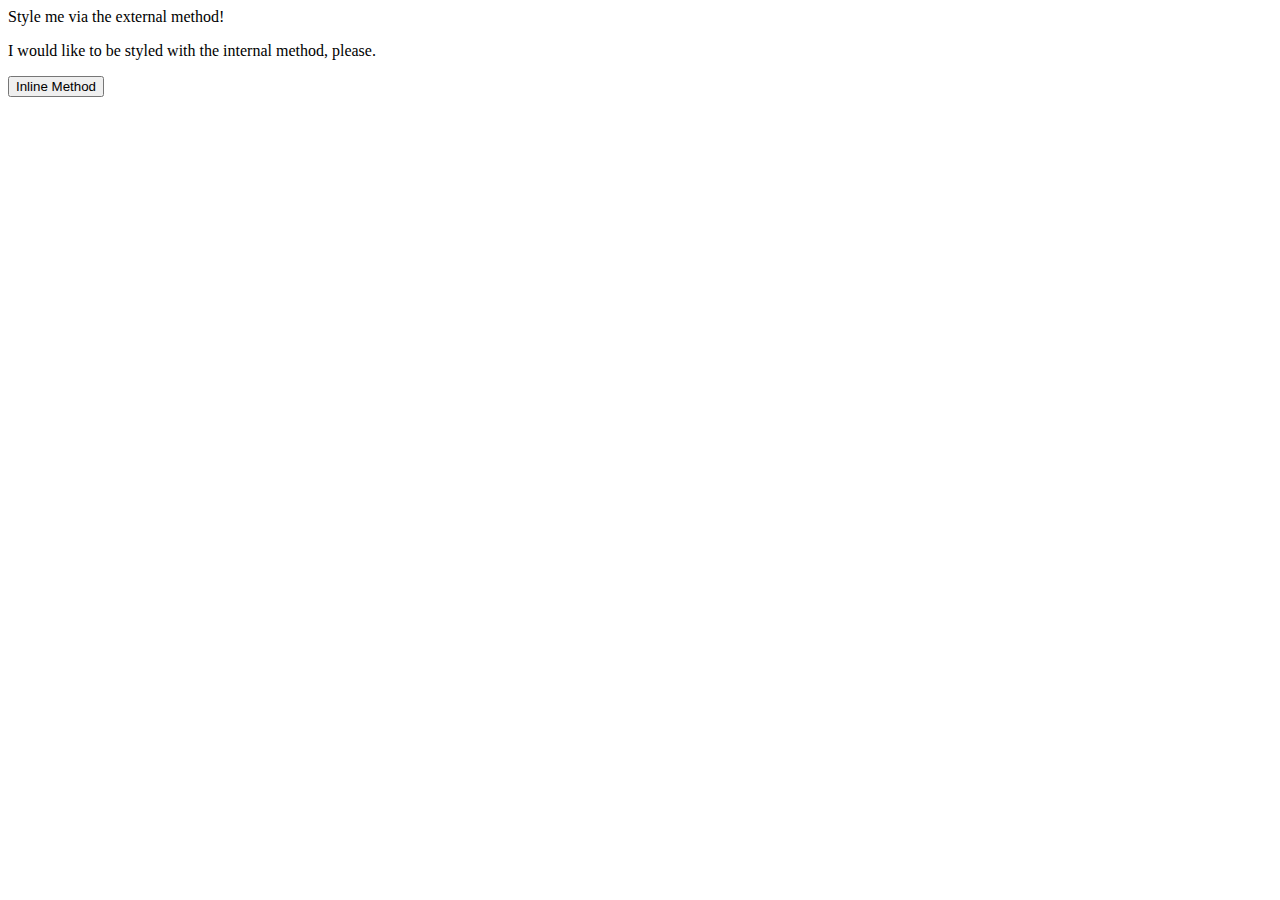
==== foundations/01-css-methods/index.html @ 8517a1f8 "add link to styles.css to index.html" ====
<!DOCTYPE html>
<html lang="en">
  <head>
    <meta charset="UTF-8">
    <meta http-equiv="X-UA-Compatible" content="IE=edge">
    <meta name="viewport" content="width=device-width, initial-scale=1.0">
    <link rel="stylesheet" href="styles.css">
    <title>Methods for Adding CSS</title>
  </head>
  <body>
    <div>Style me via the external method!</div>
    <p>I would like to be styled with the internal method, please.</p>
    <button>Inline Method</button>
  </body>
</html>
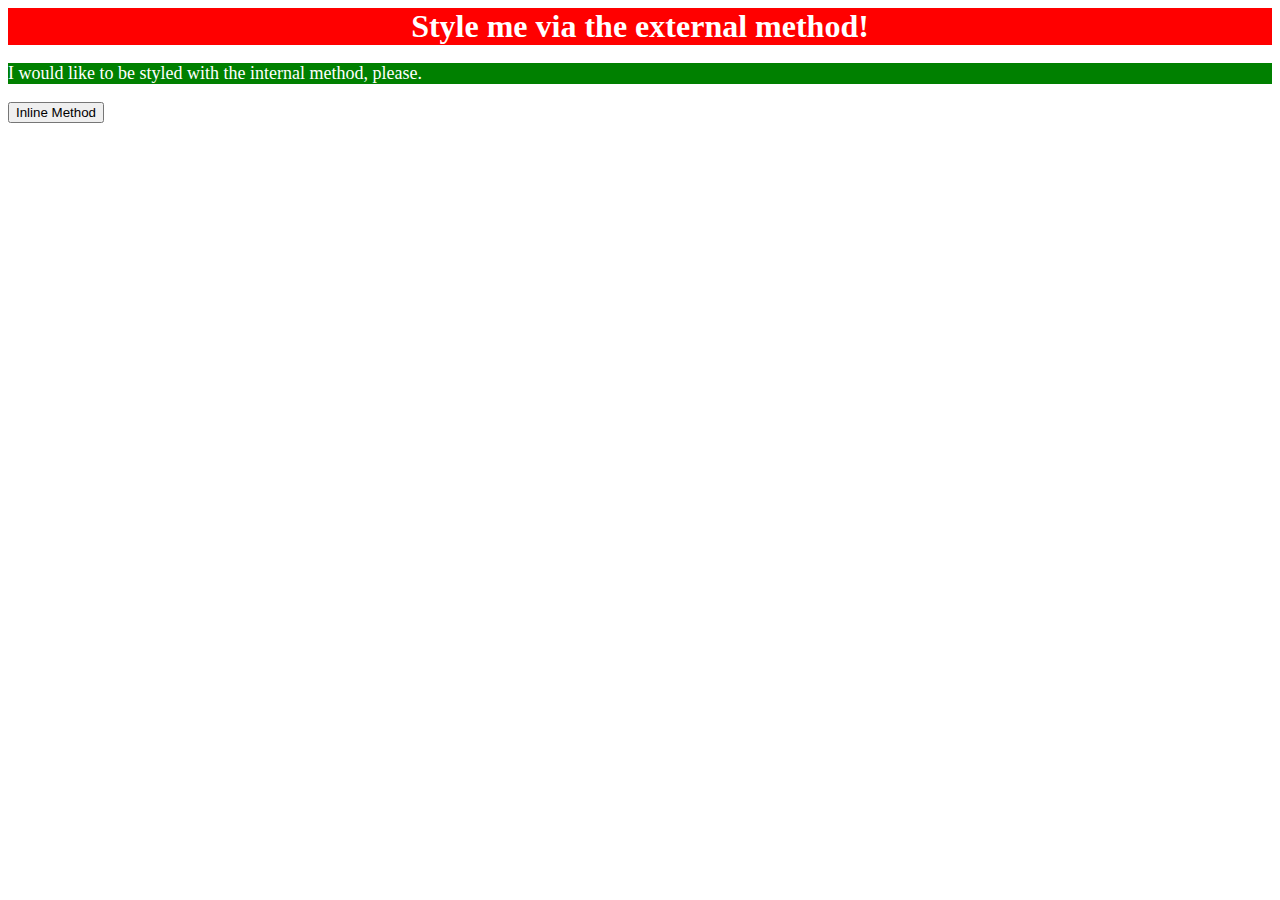
==== commit 9536fa22: "add css to p eleent via internal method" ====
--- a/foundations/01-css-methods/index.html
+++ b/foundations/01-css-methods/index.html
@@ -6,6 +6,11 @@
     <meta name="viewport" content="width=device-width, initial-scale=1.0">
     <link rel="stylesheet" href="styles.css">
     <title>Methods for Adding CSS</title>
+    <style>
+      p {
+        background-color: green; color: white; font-size: 18px;
+      }
+    </style>
   </head>
   <body>
     <div>Style me via the external method!</div>
--- a/foundations/01-css-methods/styles.css
+++ b/foundations/01-css-methods/styles.css
@@ -0,0 +1,3 @@
+div {
+    color: white; background-color:red; font-size: 32px; font-weight: bold; text-align: center;
+}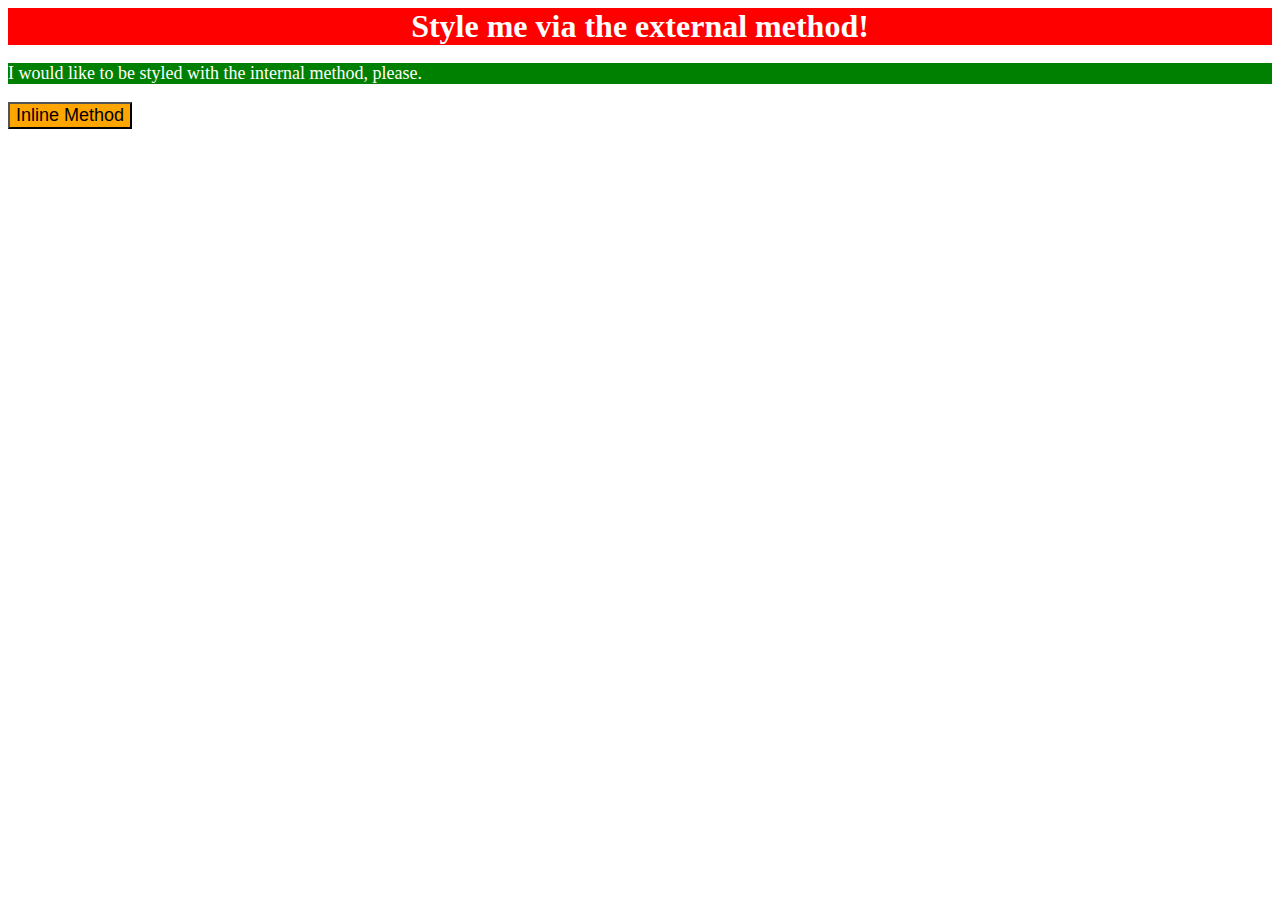
==== commit f1ff799d: "add css to button via the inline method" ====
--- a/foundations/01-css-methods/index.html
+++ b/foundations/01-css-methods/index.html
@@ -15,6 +15,6 @@
   <body>
     <div>Style me via the external method!</div>
     <p>I would like to be styled with the internal method, please.</p>
-    <button>Inline Method</button>
+    <button style="background-color: orange; font-size: 18px;">Inline Method</button>
   </body>
 </html>